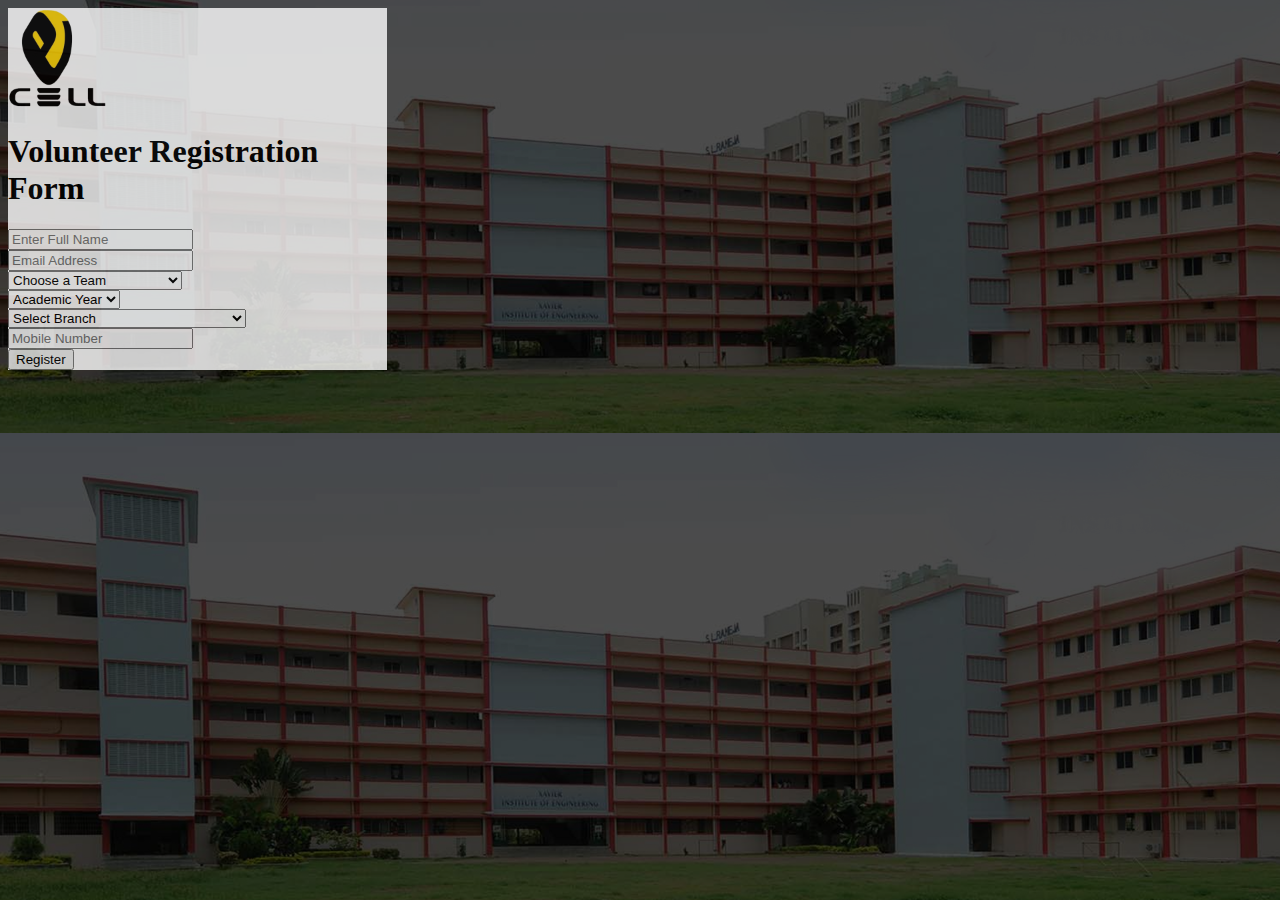
==== register.html @ abe4be0c "added registration page for volunteers" ====
<!DOCTYPE html>
<html lang="en" class="dark-theme">

<head>
    <meta charset="UTF-8" />
    <meta http-equiv="X-UA-Compatible" content="IE=edge" />
    <meta name="viewport" content="width=device-width, initial-scale=1.0" />
    <meta property="og:image" content="images/fav.png" />
    <meta property="og:title" content="E-Cell" />
    <meta property="og:description" content="Registrations for E-Cell's Volunteers" />
    <title>E-Cell Volunteer Registration</title>

    <link rel="icon" href="images/favicon.ico" sizes="16x16" type="image/png">
    <!-- Bootstrap CSS -->
    <link href="https://cdn.jsdelivr.net/npm/bootstrap@5.1.3/dist/css/bootstrap.min.css" rel="stylesheet"
        integrity="sha384-1BmE4kWBq78iYhFldvKuhfTAU6auU8tT94WrHftjDbrCEXSU1oBoqyl2QvZ6jIW3" crossorigin="anonymous" />

    <!-- CSS -->
    <link rel="stylesheet" href="css/register.css">
</head>

<body>
    <div class="container my_container text-center">
        <div class="row my-bg mt-md-3 my-4 px-0 pt-md-4 py-md-1">
            <div class="col-12 px-4 px-md-5 pt-2 text-center">
                <img class="ecell-logo " src="./images/nobg.png" alt="E-Cell">
                <h1 class="pb-3 pb-md-4 text-center">Volunteer Registration Form</h1>
                <form method="POST" name="google-sheet">
                    <div>
                        <input name="Full Name" type="text" placeholder="Enter Full Name" class="form-control mb-4"
                            required>

                    </div>
                    <div>
                        <input type="email" name="Email" placeholder="Email Address" class="form-control my-4" required>
                    </div>
                    <div>
                        <select name="Team" class="form-control my-4">
                            <option value="None" disabled selected>Choose a Team</option>
                            <option value="Collaboration">Collaboration Team</option>
                            <option value="Event Management">Event Management Team</option>
                            <option value="Documentation">Documentation Team</option>
                            <option value="Social Media">Social Media Team</option>
                            <option value="Publicity">Publicity Team</option>
                        </select>
                    </div>
                    <div>
                        <select name="Year" class="form-control my-4">
                            <option value="None" disabled selected>Academic Year</option>
                            <option value="SE">SE</option>
                            <option value="TE">TE</option>
                            <option value="BE">BE</option>
                        </select>
                    </div>
                    <div>
                        <select name="Branch" class="form-control my-4">
                            <option value="None" disabled selected>Select Branch</option>
                            <option value="CS">Computer Engineering</option>
                            <option value="IT">Information Technology</option>
                            <option value="ExTC">Electronics and Telecommunications</option>
                        </select>
                    </div>
                    <div>
                        <input class="form-control bg-box text-dark ps-2" name="Mobile" type="text"
                            placeholder="Mobile Number" class="form-control my-4" required>
                    </div>

                    <div class="py-3 py-md-4">

                        <button class="btn btn-lg bg-warning text-light" type="submit" value="submit" id="submit-button"
                            onclick="submitClicked();">Register
                    </div>
                    </button>
                </form>
            </div>
        </div>
    </div>


    <script src="https://cdn.jsdelivr.net/npm/bootstrap@5.1.3/dist/js/bootstrap.bundle.min.js"
        integrity="sha384-ka7Sk0Gln4gmtz2MlQnikT1wXgYsOg+OMhuP+IlRH9sENBO0LRn5q+8nbTov4+1p"
        crossorigin="anonymous"></script>
    <script src="https://code.jquery.com/jquery-3.6.0.js"
        integrity="sha256-H+K7U5CnXl1h5ywQfKtSj8PCmoN9aaq30gDh27Xc0jk=" crossorigin="anonymous"></script>
    <script src="js/index.js"></script>
</body>

</html>
---- css/register.css ----
body {
  background: linear-gradient(rgba(0, 0, 0, 0.7), rgba(0, 0, 0, 0.7)), url("../images/bg.jpg");
  background-position: center;
  background-size: cover;
  opacity: 0.8;
}
.ecell-logo {
  height: 100px;
  width: 100px;
}
.form-control:focus {
  border-color: #f6e71d;
  box-shadow: inset 0 1px 1px rgba(0, 0, 0, 0.075), 0 0 8px rgb(255, 230, 6);
}

.my-bg {
  background-color: #ffffff;
}

.my_container {
  max-width: 30%;
}
@media screen and (max-width: 1024px) {
  .my_container {
    max-width: 80%;
  }
}
@media screen and (max-width: 800px) {
  .my_container {
    max-width: 100%;
  }
}
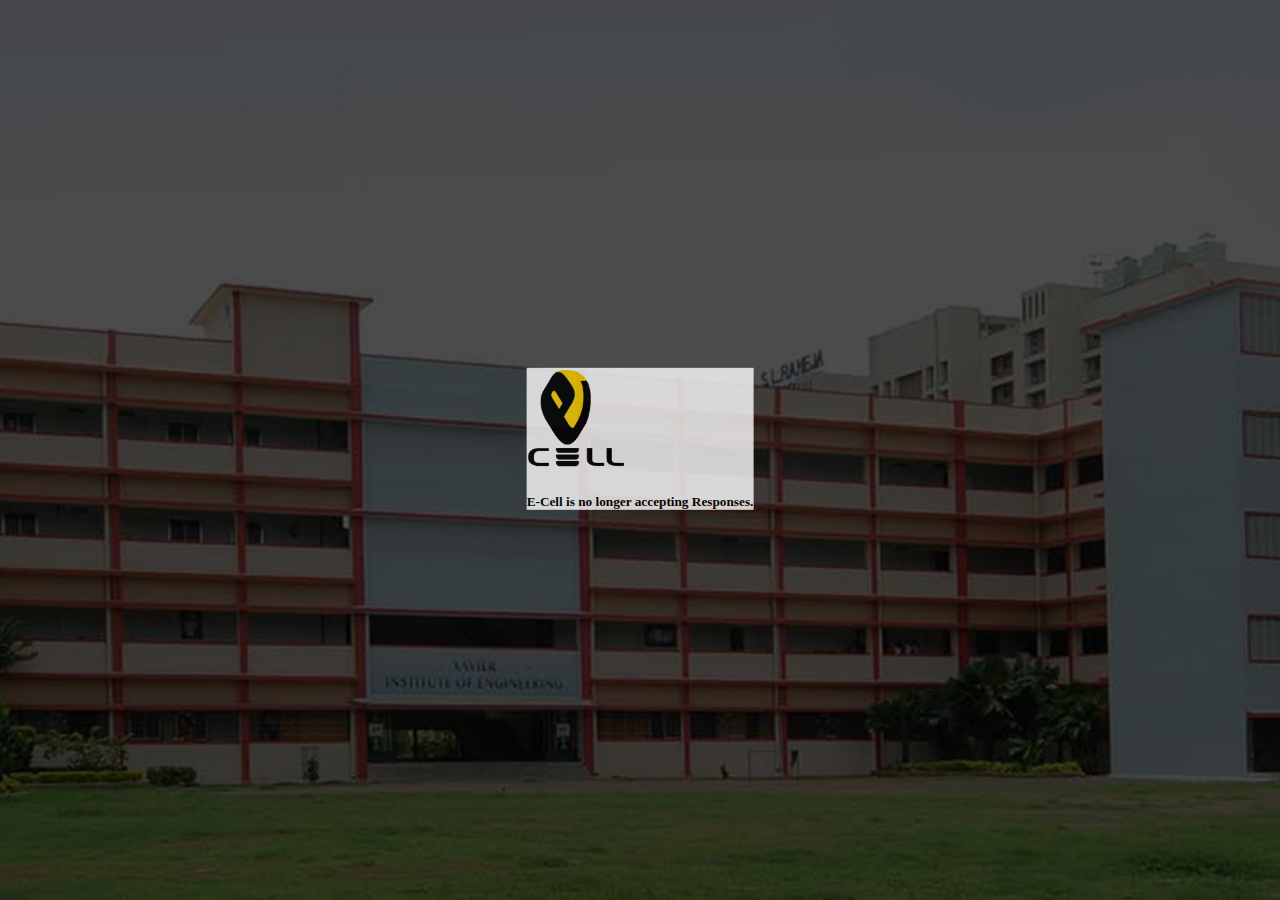
==== commit 5888ae46: "registerations done" ====
--- a/register.html
+++ b/register.html
@@ -24,8 +24,8 @@
         <div class="row my-bg mt-md-3 my-4 px-0 pt-md-4 py-md-1">
             <div class="col-12 px-4 px-md-5 pt-2 text-center">
                 <img class="ecell-logo " src="./images/nobg.png" alt="E-Cell">
-                <h1 class="pb-3 pb-md-4 text-center">Volunteer Registration Form</h1>
-                <form method="POST" name="google-sheet">
+                <h5 class="pt-2 pb-3 pb-md-4 text-center"> E-Cell is no longer accepting Responses.</h5>
+                <!-- <form method="POST" name="google-sheet">
                     <div>
                         <input name="Full Name" type="text" placeholder="Enter Full Name" class="form-control mb-4"
                             required>
@@ -71,7 +71,8 @@
                             onclick="submitClicked();">Register
                     </div>
                     </button>
-                </form>
+                </form> -->
+               
             </div>
         </div>
     </div>
--- a/css/register.css
+++ b/css/register.css
@@ -1,6 +1,9 @@
 body {
   background: linear-gradient(rgba(0, 0, 0, 0.7), rgba(0, 0, 0, 0.7)), url("../images/bg.jpg");
+  background-size: cover;
+  background-attachment: fixed;
   background-position: center;
+  background-repeat: no-repeat;
   background-size: cover;
   opacity: 0.8;
 }
@@ -19,6 +22,11 @@
 
 .my_container {
   max-width: 30%;
+  position: absolute;
+  left: 50%;
+  top: 50%;
+  -webkit-transform: translate(-50%, -50%);
+  transform: translate(-50%, -50%);
 }
 @media screen and (max-width: 1024px) {
   .my_container {
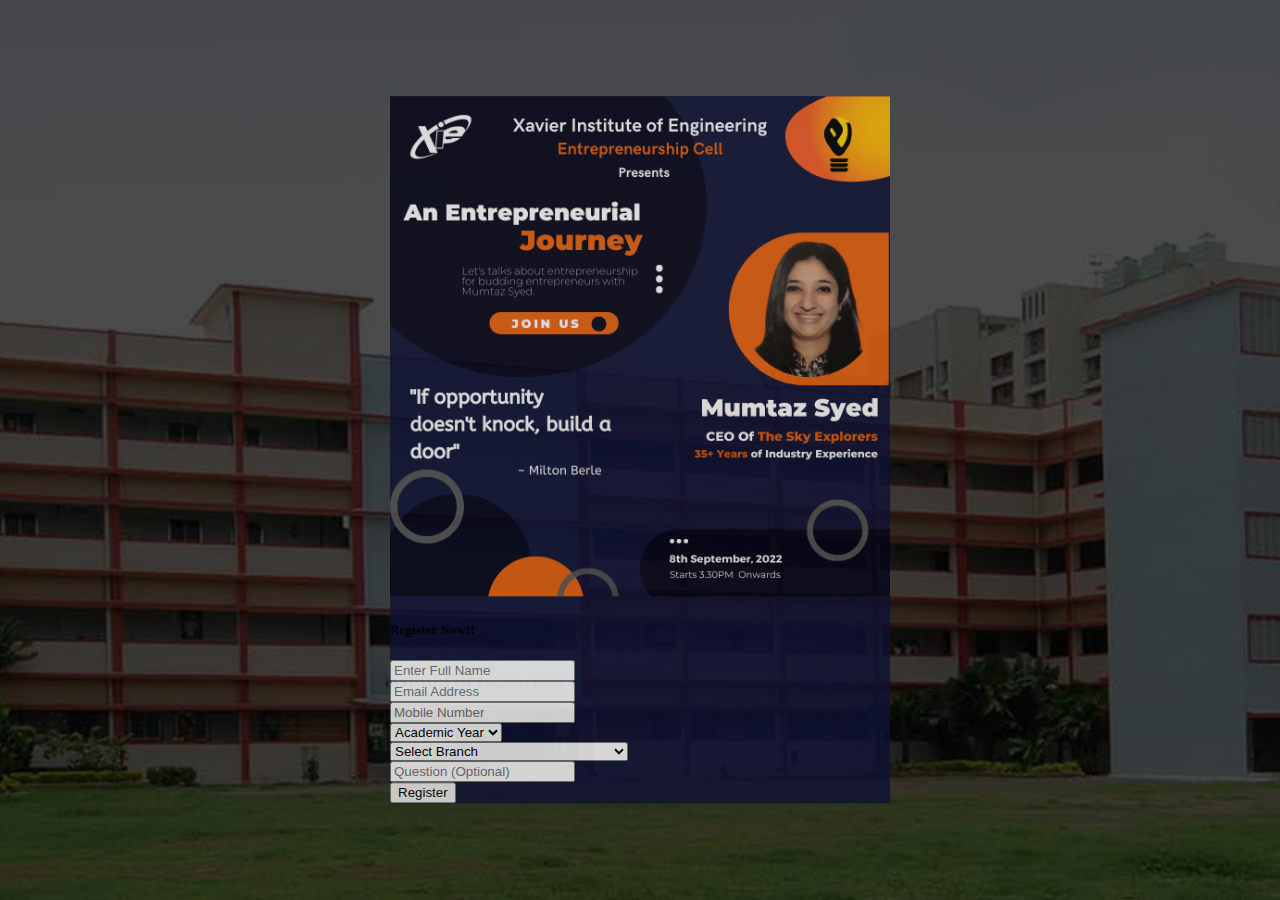
==== commit 27c64552: "mumtaz syed" ====
--- a/register.html
+++ b/register.html
@@ -12,37 +12,34 @@
 
     <link rel="icon" href="images/favicon.ico" sizes="16x16" type="image/png">
     <!-- Bootstrap CSS -->
-    <link href="https://cdn.jsdelivr.net/npm/bootstrap@5.1.3/dist/css/bootstrap.min.css" rel="stylesheet"
-        integrity="sha384-1BmE4kWBq78iYhFldvKuhfTAU6auU8tT94WrHftjDbrCEXSU1oBoqyl2QvZ6jIW3" crossorigin="anonymous" />
-
-    <!-- CSS -->
-    <link rel="stylesheet" href="css/register.css">
+    <link href="https://cdn.jsdelivr.net/npm/bootstrap@5.2.0/dist/css/bootstrap.min.css" rel="stylesheet"
+        integrity="sha384-gH2yIJqKdNHPEq0n4Mqa/HGKIhSkIHeL5AyhkYV8i59U5AR6csBvApHHNl/vI1Bx" crossorigin="anonymous">
+</head>
+<!-- CSS -->
+<link rel="stylesheet" href="css/register.css">
 </head>
 
 <body>
     <div class="container my_container text-center">
         <div class="row my-bg mt-md-3 my-4 px-0 pt-md-4 py-md-1">
-            <div class="col-12 px-4 px-md-5 pt-2 text-center">
-                <img class="ecell-logo " src="./images/nobg.png" alt="E-Cell">
-                <h5 class="pt-2 pb-3 pb-md-4 text-center"> E-Cell is no longer accepting Responses.</h5>
-                <!-- <form method="POST" name="google-sheet">
+            <div class="col-12 col-md-6 pt-4 pt-md-0 px-4 px-md-5 text-center">
+                <img class="img-thumbnail imgsize" src="images/poster.png" alt="Poster">
+            </div>
+            <div class="col-12 col-md-6 px-4 px-md-5 pt-2 text-center">
+                <!-- <img class="ecell-logo " src="./images/nobg.png" alt="E-Cell"> -->
+                <h5 class="pt-2 pb-3 pb-md-4 text-center text-white"> Register Now!!</h5>
+                <form method="POST" name="google-sheet">
                     <div>
                         <input name="Full Name" type="text" placeholder="Enter Full Name" class="form-control mb-4"
-                            required>
+                            autocomplete="off" required>
 
                     </div>
                     <div>
                         <input type="email" name="Email" placeholder="Email Address" class="form-control my-4" required>
                     </div>
                     <div>
-                        <select name="Team" class="form-control my-4">
-                            <option value="None" disabled selected>Choose a Team</option>
-                            <option value="Collaboration">Collaboration Team</option>
-                            <option value="Event Management">Event Management Team</option>
-                            <option value="Documentation">Documentation Team</option>
-                            <option value="Social Media">Social Media Team</option>
-                            <option value="Publicity">Publicity Team</option>
-                        </select>
+                        <input class="form-control bg-box text-dark ps-2" name="Mobile" type="text" autocomplete="off"
+                            placeholder="Mobile Number" class="form-control my-4" required>
                     </div>
                     <div>
                         <select name="Year" class="form-control my-4">
@@ -61,28 +58,27 @@
                         </select>
                     </div>
                     <div>
-                        <input class="form-control bg-box text-dark ps-2" name="Mobile" type="text"
-                            placeholder="Mobile Number" class="form-control my-4" required>
+                        <input class="form-control bg-box text-dark ps-2" name="Query" type="text" autocomplete="off"
+                            placeholder="Question (Optional)" class="form-control my-4">
                     </div>
 
                     <div class="py-3 py-md-4">
 
-                        <button class="btn btn-lg bg-warning text-light" type="submit" value="submit" id="submit-button"
+                        <button class="btn btn-lg bg-white text-dark" type="submit" value="submit" id="submit-button"
                             onclick="submitClicked();">Register
                     </div>
                     </button>
-                </form> -->
-               
+                </form>
+
             </div>
+
         </div>
     </div>
 
 
-    <script src="https://cdn.jsdelivr.net/npm/bootstrap@5.1.3/dist/js/bootstrap.bundle.min.js"
-        integrity="sha384-ka7Sk0Gln4gmtz2MlQnikT1wXgYsOg+OMhuP+IlRH9sENBO0LRn5q+8nbTov4+1p"
+    <script src="https://cdn.jsdelivr.net/npm/bootstrap@5.2.0/dist/js/bootstrap.bundle.min.js"
+        integrity="sha384-A3rJD856KowSb7dwlZdYEkO39Gagi7vIsF0jrRAoQmDKKtQBHUuLZ9AsSv4jD4Xa"
         crossorigin="anonymous"></script>
-    <script src="https://code.jquery.com/jquery-3.6.0.js"
-        integrity="sha256-H+K7U5CnXl1h5ywQfKtSj8PCmoN9aaq30gDh27Xc0jk=" crossorigin="anonymous"></script>
     <script src="js/index.js"></script>
 </body>
 
--- a/css/register.css
+++ b/css/register.css
@@ -17,16 +17,19 @@
 }
 
 .my-bg {
-  background-color: #ffffff;
+  background-color: #0f1234;
 }
 
 .my_container {
-  max-width: 30%;
   position: absolute;
   left: 50%;
   top: 50%;
   -webkit-transform: translate(-50%, -50%);
   transform: translate(-50%, -50%);
+}
+.imgsize {
+  height: 500px;
+  width: 500px;
 }
 @media screen and (max-width: 1024px) {
   .my_container {
@@ -37,4 +40,8 @@
   .my_container {
     max-width: 100%;
   }
+  .imgsize {
+    height: 350px;
+    width: 350px;
+  }
 }
